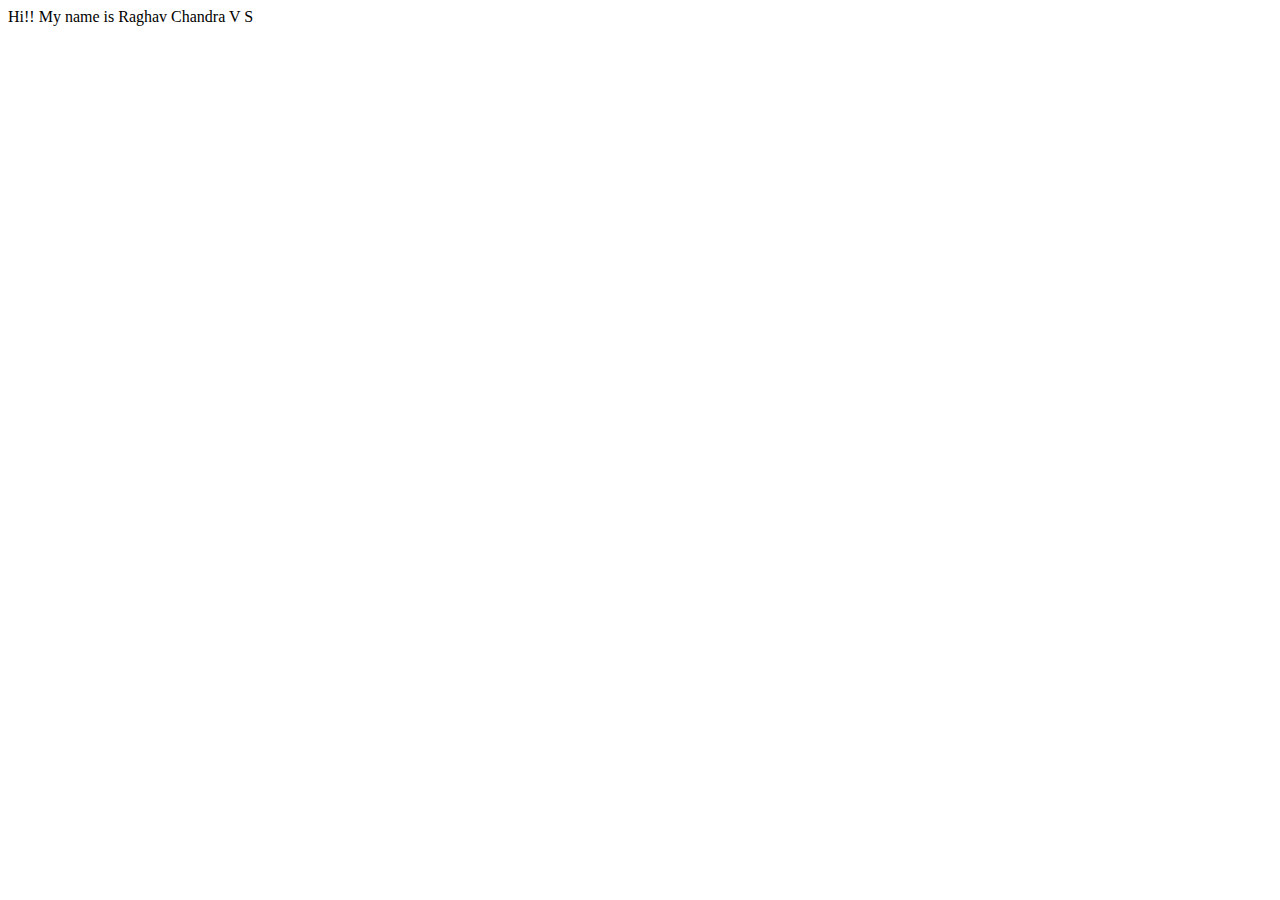
==== index.html @ f43b6d63 "initial commit" ====
<!DOCTYPE html>
<html lang="en">
<head>
    <meta charset="UTF-8">
    <meta http-equiv="X-UA-Compatible" content="IE=edge">
    <meta name="viewport" content="width=device-width, initial-scale=1.0">
    <title>student-site</title>
</head>
<body>
  Hi!! My name is Raghav Chandra V S  
</body>
</html>
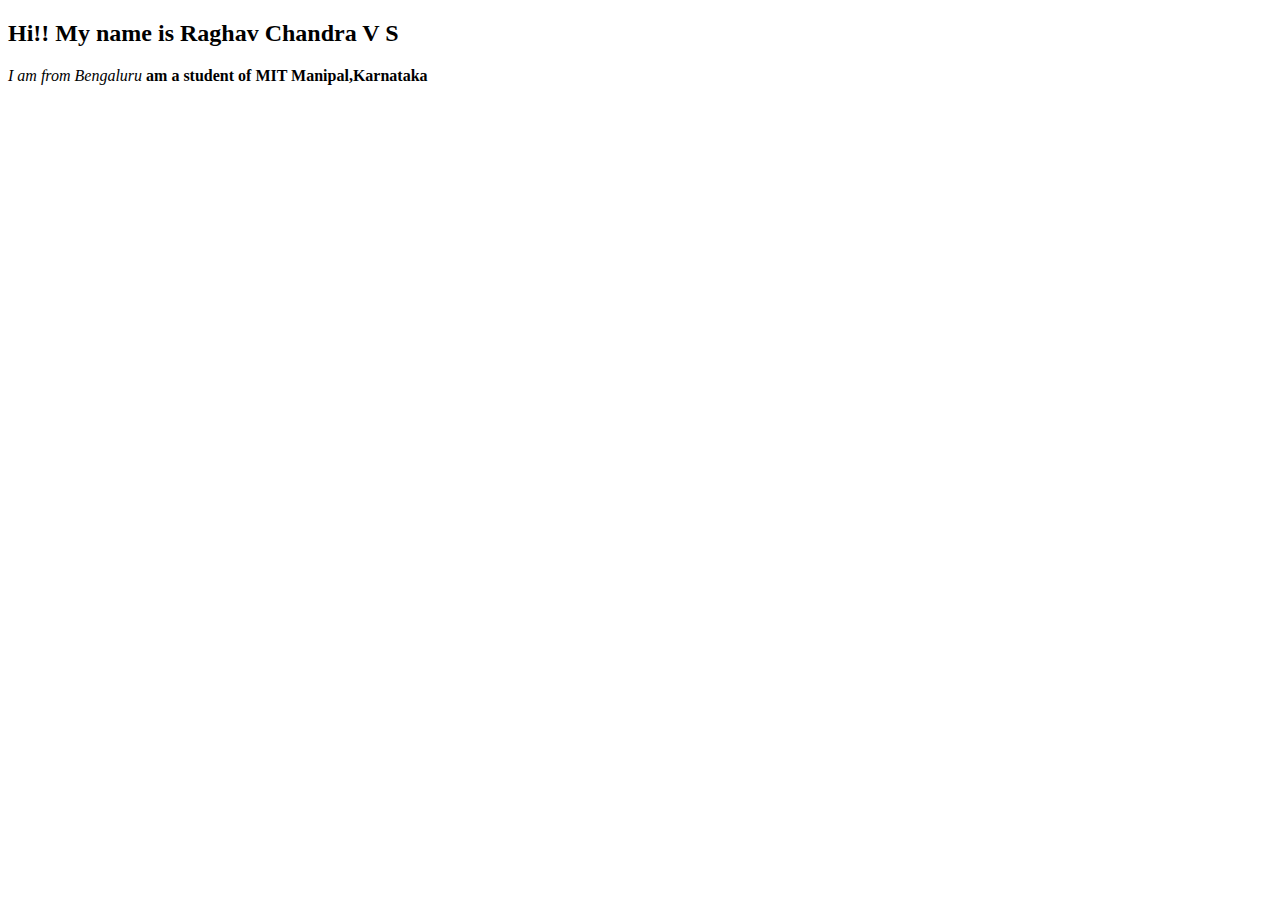
==== commit 8de9db4c: "doc: additional info" ====
--- a/index.html
+++ b/index.html
@@ -7,6 +7,18 @@
     <title>student-site</title>
 </head>
 <body>
-  Hi!! My name is Raghav Chandra V S  
+
+ <h2> Hi!! My name is Raghav Chandra V S  </h2>
+
+  <i> I am from Bengaluru</i>
+
+<strong> am a student of MIT Manipal,Karnataka</strong>
+
+
+  <!-- <p>Lorem ipsum dolor sit amet consectetur, adipisicing elit. Nemo eaque ea deserunt aut.
+       Maiores voluptatum consequuntur ipsa! Explicabo suscipit architecto laudantium dolorum 
+       quidem quae vel molestias, provident obcaecati neque in?</p> -->
+
+
 </body>
 </html>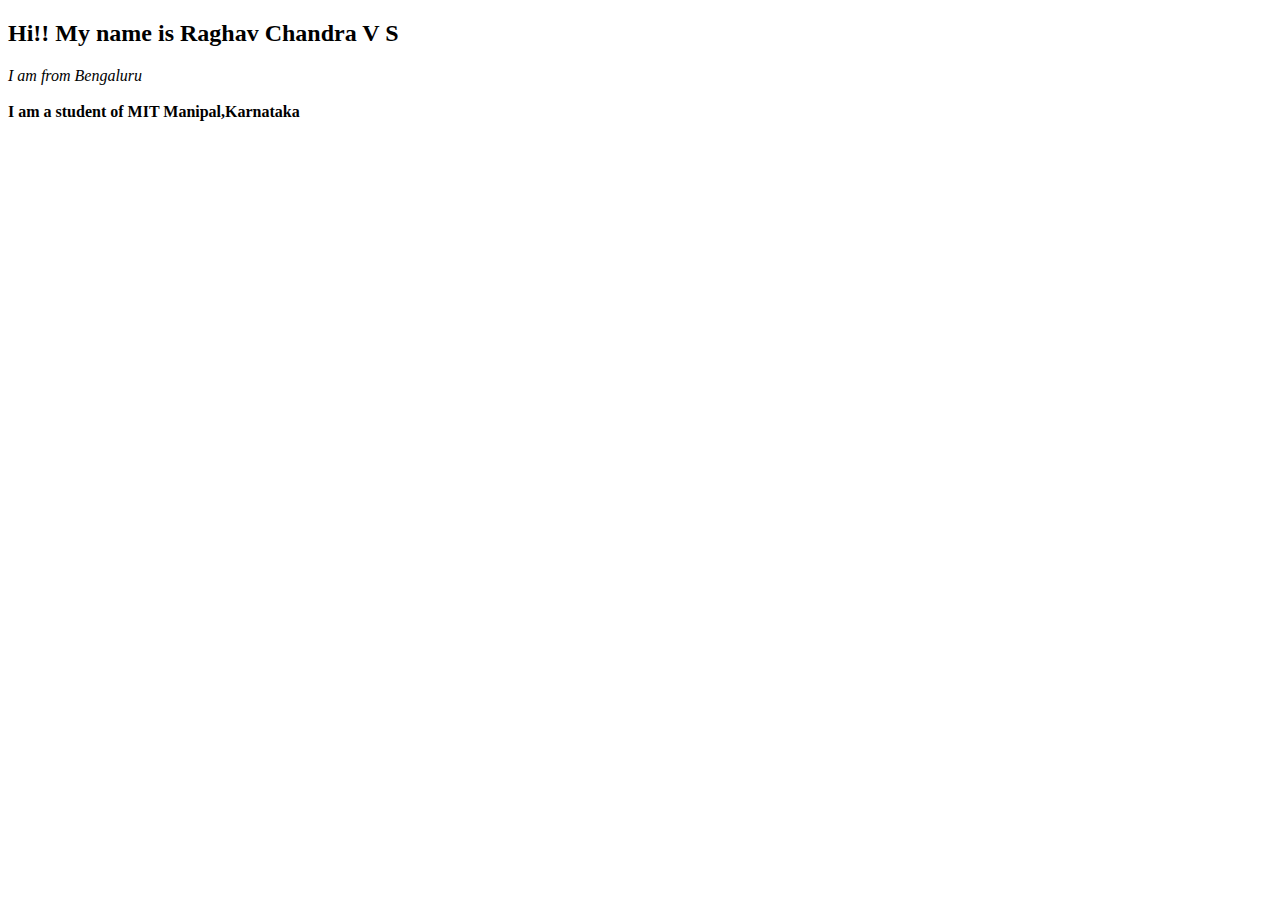
==== commit 71d5a5d4: "fix:addedspace" ====
--- a/index.html
+++ b/index.html
@@ -11,8 +11,9 @@
  <h2> Hi!! My name is Raghav Chandra V S  </h2>
 
   <i> I am from Bengaluru</i>
-
-<strong> am a student of MIT Manipal,Karnataka</strong>
+  <br>
+  <br>
+<strong> I am a student of MIT Manipal,Karnataka</strong>
 
 
   <!-- <p>Lorem ipsum dolor sit amet consectetur, adipisicing elit. Nemo eaque ea deserunt aut.
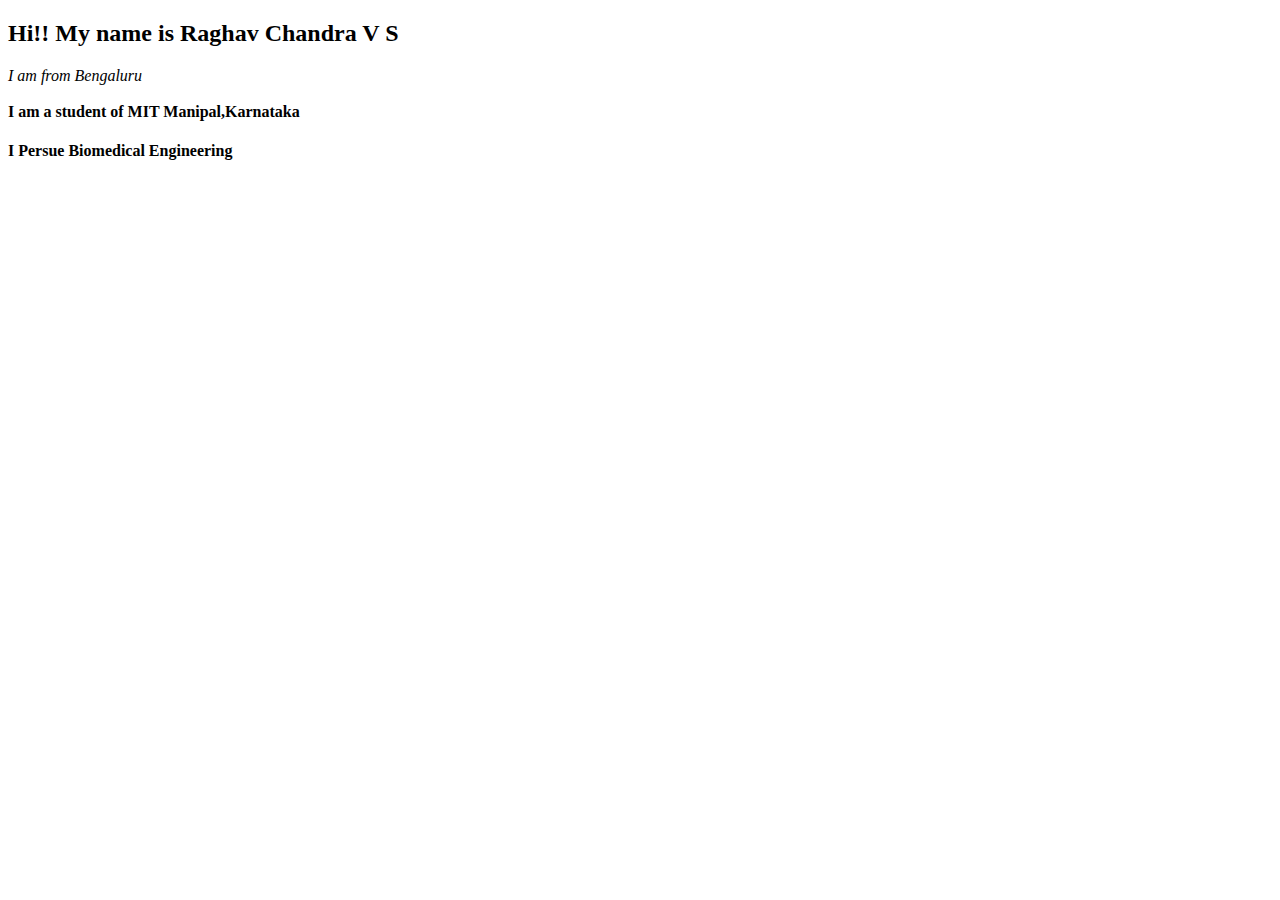
==== commit 448d7e6c: "update-index" ====
--- a/index.html
+++ b/index.html
@@ -15,6 +15,7 @@
   <br>
 <strong> I am a student of MIT Manipal,Karnataka</strong>
 
+<h4>I Persue Biomedical Engineering</h4>
 
   <!-- <p>Lorem ipsum dolor sit amet consectetur, adipisicing elit. Nemo eaque ea deserunt aut.
        Maiores voluptatum consequuntur ipsa! Explicabo suscipit architecto laudantium dolorum 
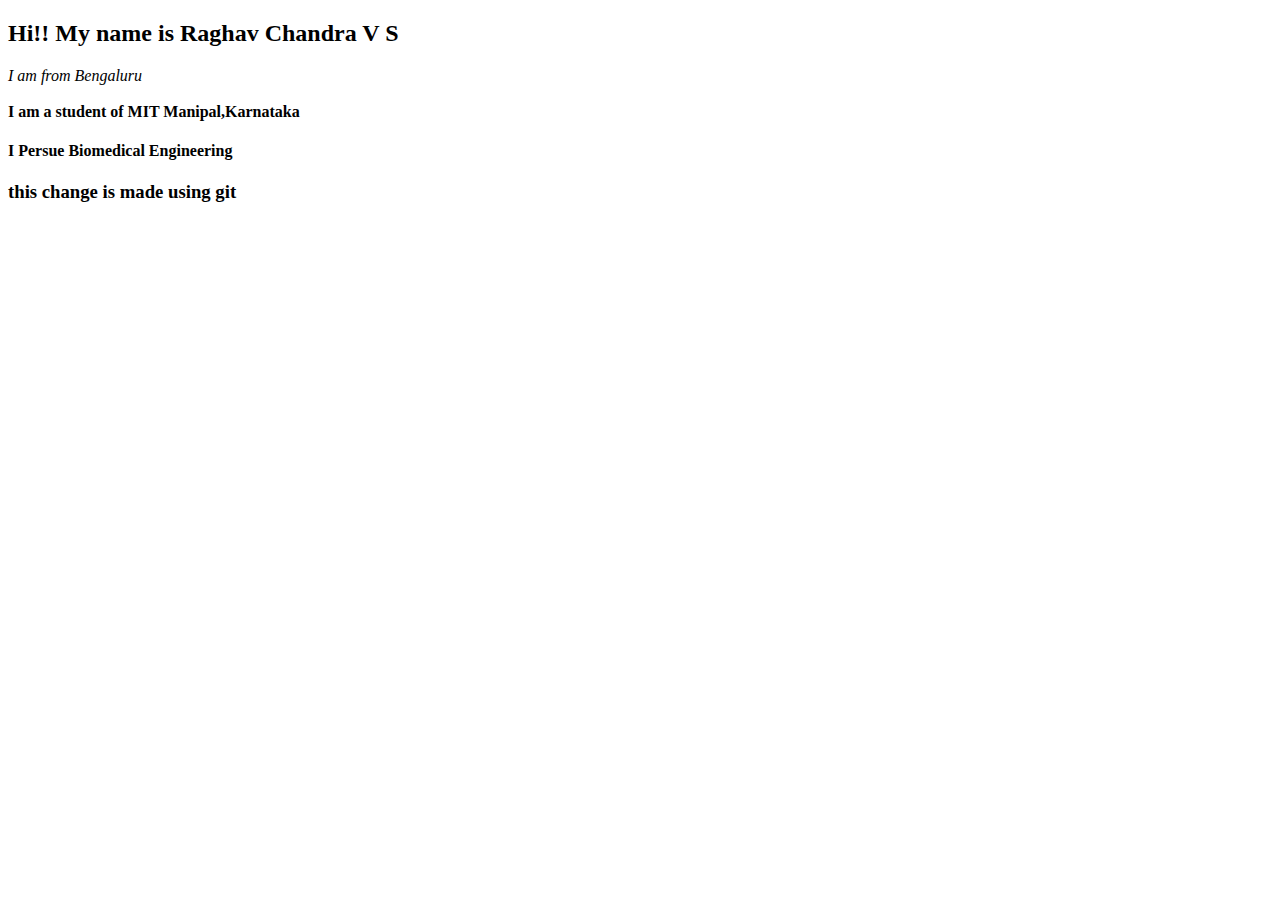
==== commit 51755641: "chore:git" ====
--- a/index.html
+++ b/index.html
@@ -20,7 +20,7 @@
   <!-- <p>Lorem ipsum dolor sit amet consectetur, adipisicing elit. Nemo eaque ea deserunt aut.
        Maiores voluptatum consequuntur ipsa! Explicabo suscipit architecto laudantium dolorum 
        quidem quae vel molestias, provident obcaecati neque in?</p> -->
-
+    <h3> this change is made using git </h3>
 
 </body>
-</html>+</html>
